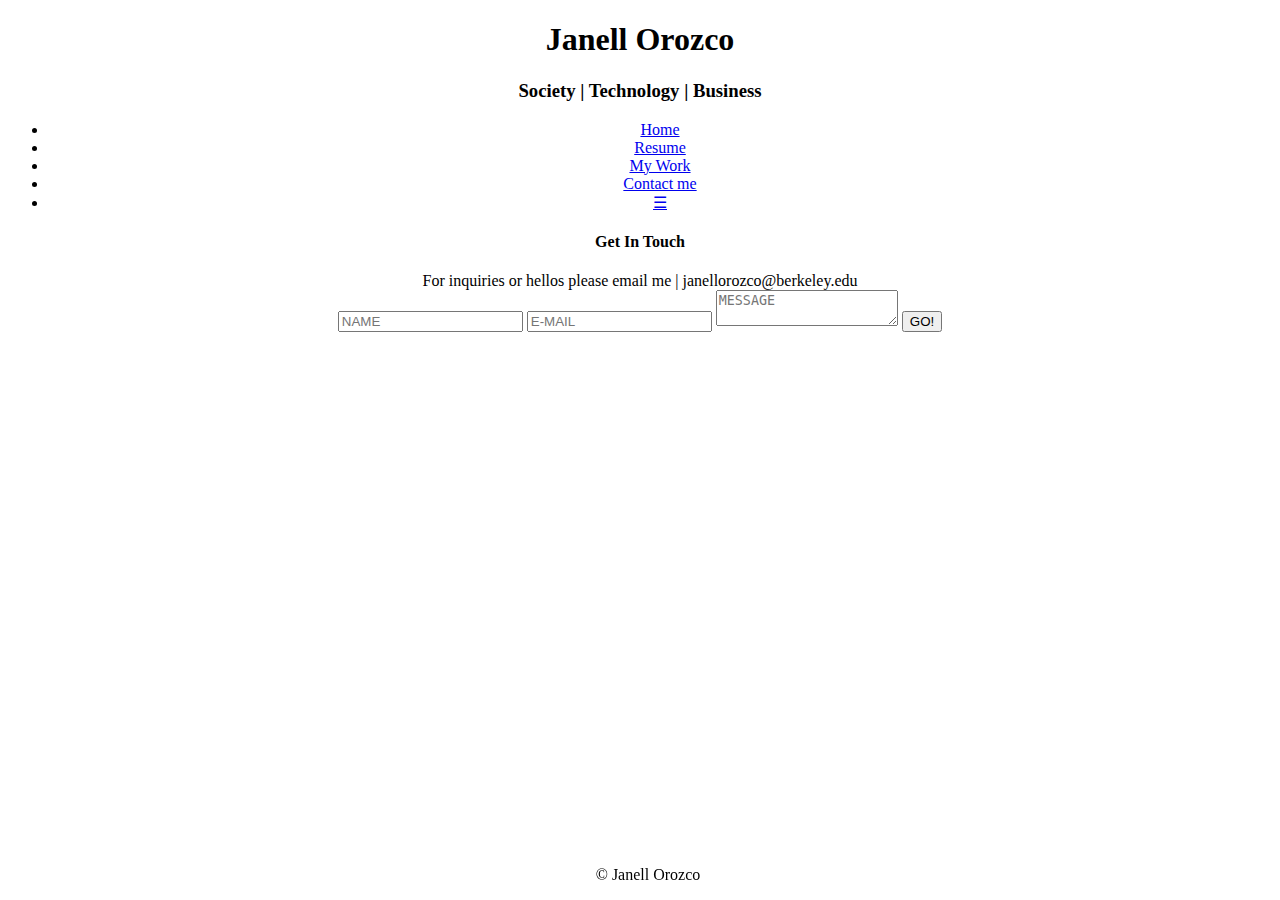
==== contact.html @ fab6e841 "Add files via upload" ====
<!DOCTYPE html>
<html lang="en-US"/>
<head>
    <link rel="stylesheet" href="../CSS/contact.css">
         <meta charset="UTF-8"></meta> 
         <title> Janell Orozco  </title>
</head>

<body>
    <header>
         <center>
             <h1> Janell Orozco</h1>
             <h3> Society | Technology | Business</h3>
             <ul class="topnav">
                <li><a href="Janells page.html">Home</a></li>
                <li><a href="resume.html"> Resume </a></li>
                <li><a href="#"> My Work </a></li>
                <li><a href="#contact">Contact me</a></li>
            <li class="icon">
                <a href="javascript:void(0);" onclick="myFunction()">&#9776;</a>
                </li>
             </ul>
        </center> 
    </header>
<section>
    <center>
        <h4>Get In Touch</h4>
For inquiries or hellos please email me | janellorozco@berkeley.edu

<form id="form" class="topBefore">
		
		  <input id="name" type="text" placeholder="NAME">
		  <input id="email" type="text" placeholder="E-MAIL">
		  <textarea id="message" type="text" placeholder="MESSAGE"></textarea>
  <input id="submit" type="submit" value="GO!">
  

    <div style="position: relative; text-align: center">
      <p style="position: fixed; bottom: 0; width:100%;"> &copy; Janell Orozco</p>
    </div> 
    </body>
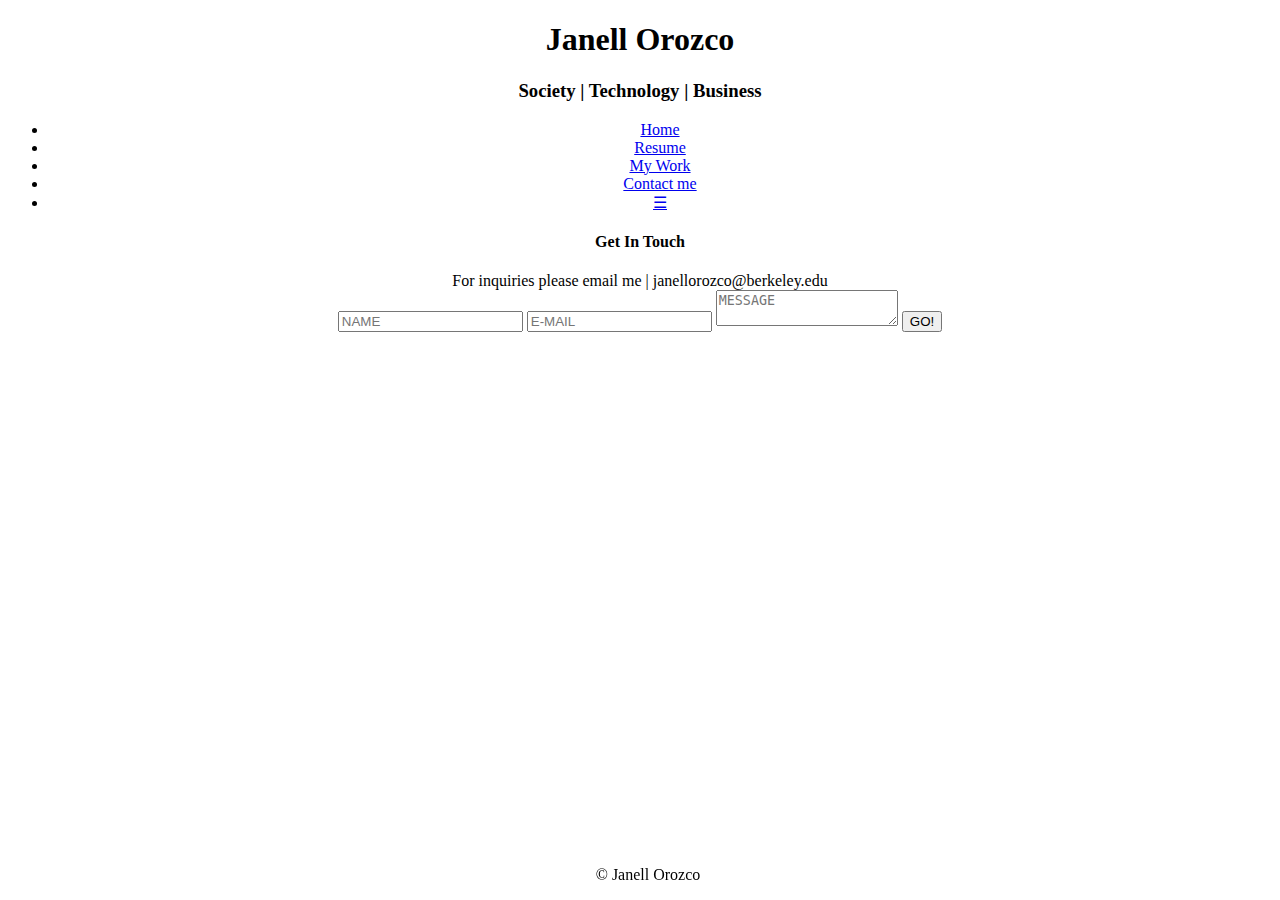
==== commit 8ddf83e5: "Update contact.html" ====
--- a/contact.html
+++ b/contact.html
@@ -1,7 +1,7 @@
 <!DOCTYPE html>
 <html lang="en-US"/>
 <head>
-    <link rel="stylesheet" href="../CSS/contact.css">
+    <link rel="stylesheet" href="../potential/contact.css">
          <meta charset="UTF-8"></meta> 
          <title> Janell Orozco  </title>
 </head>
@@ -12,7 +12,7 @@
              <h1> Janell Orozco</h1>
              <h3> Society | Technology | Business</h3>
              <ul class="topnav">
-                <li><a href="Janells page.html">Home</a></li>
+                <li><a href="index.html">Home</a></li>
                 <li><a href="resume.html"> Resume </a></li>
                 <li><a href="#"> My Work </a></li>
                 <li><a href="#contact">Contact me</a></li>
@@ -25,7 +25,7 @@
 <section>
     <center>
         <h4>Get In Touch</h4>
-For inquiries or hellos please email me | janellorozco@berkeley.edu
+For inquiries please email me | janellorozco@berkeley.edu
 
 <form id="form" class="topBefore">
 		
